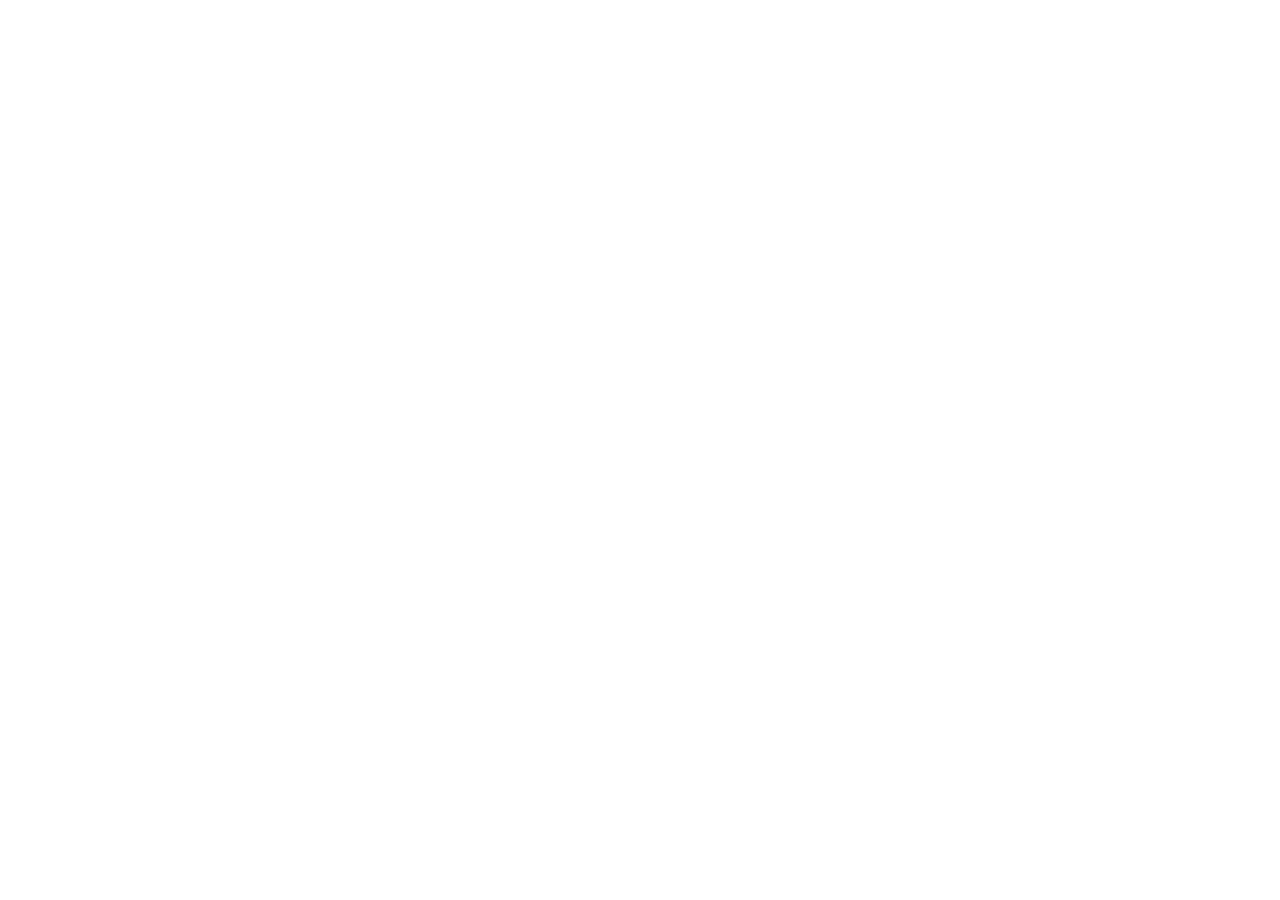
==== hideandshowpassword/index.html @ a374ec09 "added popup and calculator" ====
<!DOCTYPE html>
<html lang="en">
<head>
    <!-- Character encoding -->
    <meta charset="UTF-8">

    <!-- Viewport for responsive design -->
    <meta name="viewport" content="width=device-width, initial-scale=1.0">

    <!-- Page title -->
    <title>Password Toggle</title>

    <!-- External CSS -->
    <link rel="stylesheet" href="style.css">
</head>
<body>


    <!-- External JS -->
    <script src="script.js"></script>
</body>
</html>
---- hideandshowpassword/style.css ----
*{
margin: 0;
padding: 0;
font-family: 'Poppins', sans-serif;
box-sizing: border-box;
}
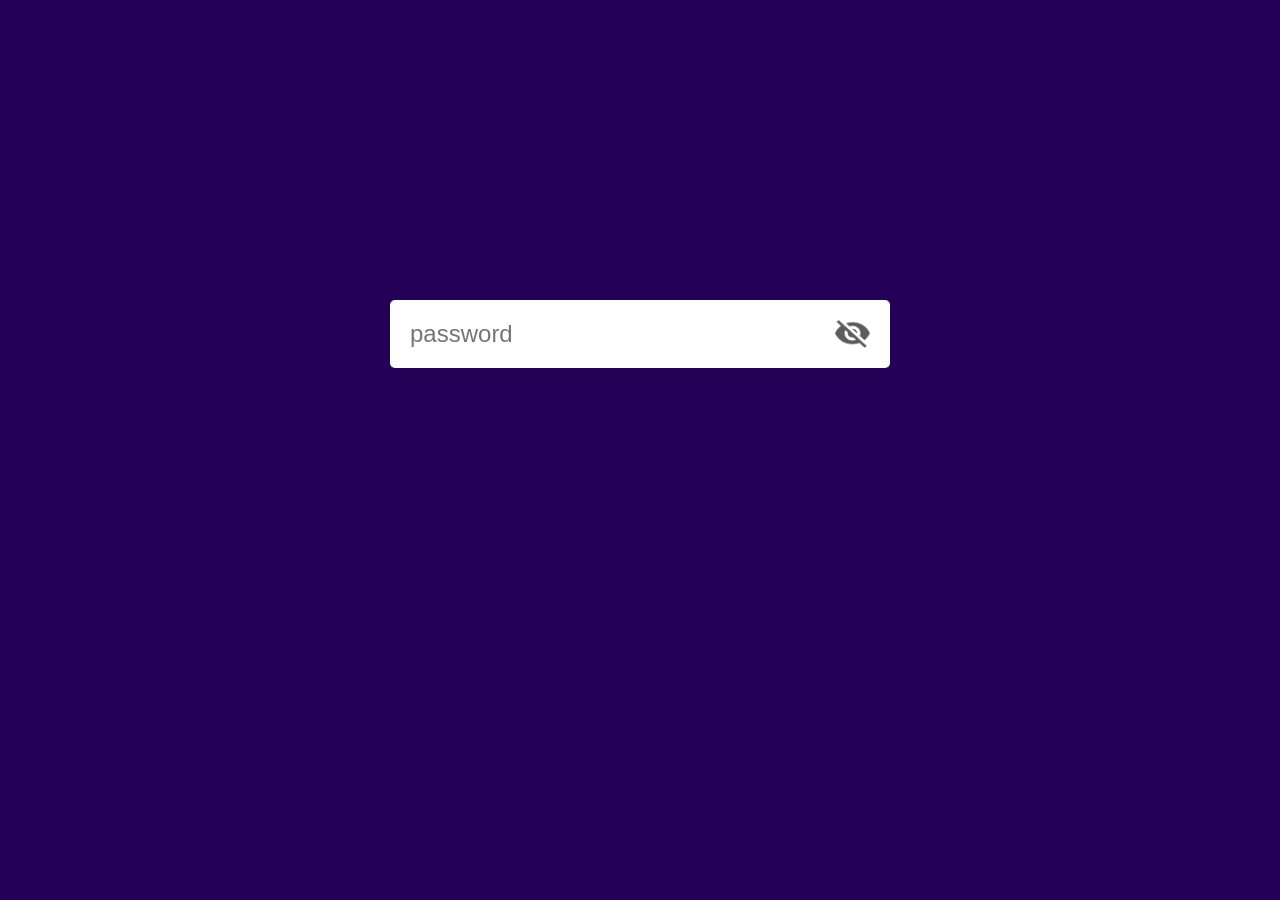
==== commit 67e7c14b: "added comingsoonpage and hideandshowpassword" ====
--- a/hideandshowpassword/index.html
+++ b/hideandshowpassword/index.html
@@ -15,7 +15,10 @@
 </head>
 <body>
 
-
+<div class="input-box">
+<input type="password"  placeholder="password" id="password">
+<img src="eye-icons/eye-close.png" id="eyeicon">
+</div>
     <!-- External JS -->
     <script src="script.js"></script>
 </body>
--- a/hideandshowpassword/style.css
+++ b/hideandshowpassword/style.css
@@ -4,3 +4,28 @@
 font-family: 'Poppins', sans-serif;
 box-sizing: border-box;
 }
+body{
+background: #250057;
+}
+.input-box{
+background: #fff;
+width: 90%;
+max-width: 500px;
+border-radius: 5px;
+padding: 10px 20px;
+margin: 300px auto;
+display: flex;
+align-items: center;
+}
+.input-box input{
+width: 100%;
+padding: 10px 0;
+border: 0;
+outline: 0;
+font-size: 24px;
+color: #555;
+}
+.input-box img{
+width: 35px;
+cursor: pointer;
+}
